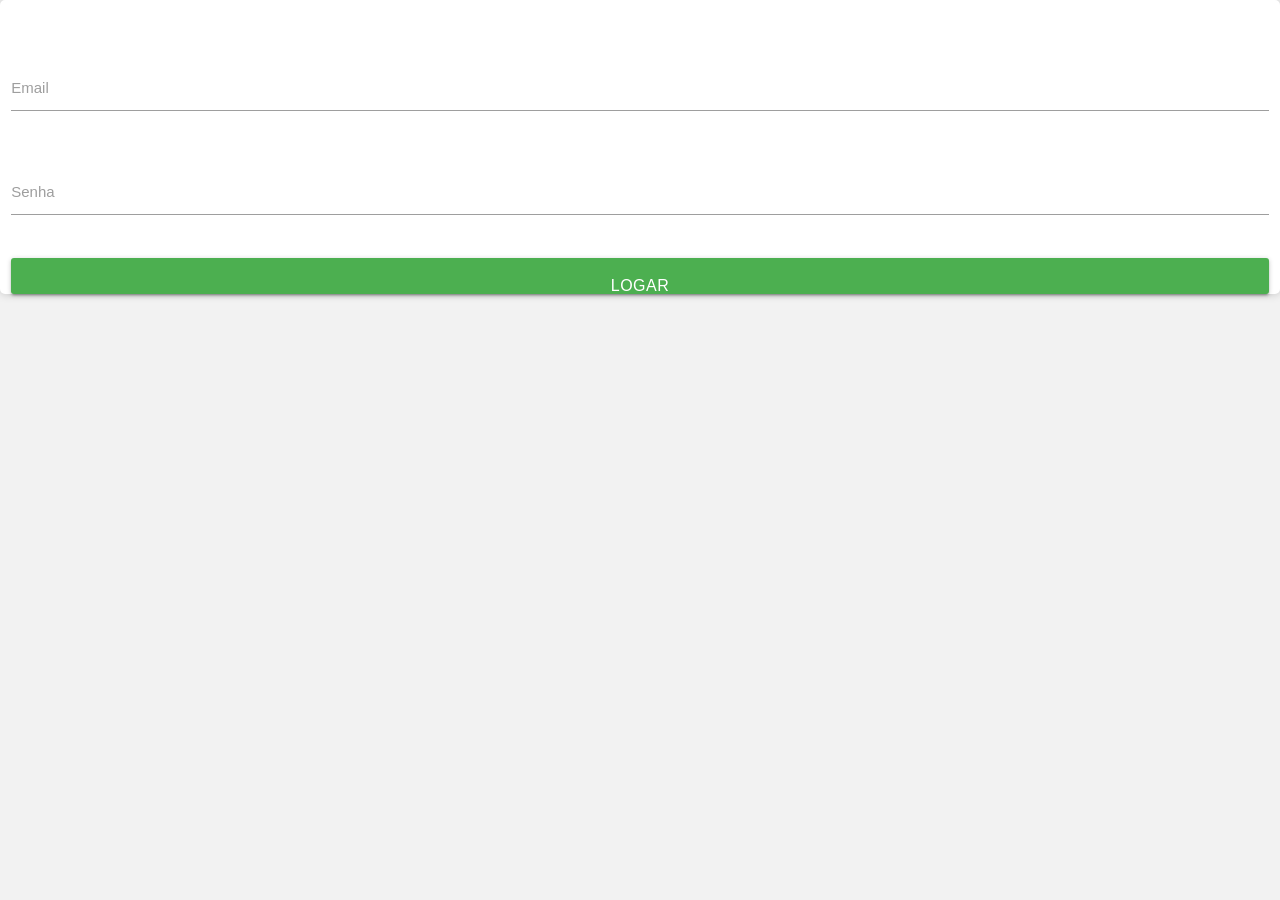
==== src/telas/Login.html @ bb9381b8 "Criação da Tela de Cadastro, css e php" ====
<!DOCTYPE html>
<html lang="en">
  <head>
    <meta charset="UTF-8" />
    <meta http-equiv="X-UA-Compatible" content="IE=edge" />
    <meta name="viewport" content="width=device-width, initial-scale=1.0" />
    <!-- Compiled and minified CSS -->
    <link
      rel="stylesheet"
      href="https://cdnjs.cloudflare.com/ajax/libs/materialize/1.0.0/css/materialize.min.css"
    />
    <link rel="stylesheet" href="../css/Login.css">

    <!-- Compiled and minified JavaScript -->
    <script src="https://cdnjs.cloudflare.com/ajax/libs/materialize/1.0.0/js/materialize.min.js"></script>

    <title>Document</title>
  </head>
  <body>
    <div class="row">
      <form class="col s12" style="padding-top: 50px">
        <div class="row">
          <div class="input-field col s12">
            <input id="email" type="email" class="validate" />
            <label for="email">Email</label>
          </div>
        </div>

        <div class="row">
          <div class="input-field col s12">
            <input id="password" type="password" class="validate" />
            <label for="password">Senha</label>
          </div>
        </div>

        <button
          class="btn waves-effect waves-light"
          type="submit"
          name="action">Logar</button>
      </form>
    </div>
  </body>
</html>
---- src/css/Login.css ----
/* Define as cores utilizadas na página */
body {
    background-color: #f2f2f2;
    font-family: Arial, sans-serif;
  }
  
  /* Estilo do formulário */
  form {
    background-color: #fff;
    padding: 20px;
    border-radius: 5px;
    box-shadow: 0px 0px 10px rgba(0, 0, 0, 0.2);
    width: 400px;
    margin: 0 auto;
  }
  
  /* Estilo dos campos do formulário */
  form input[type="email"],
  form input[type="password"] {
    width: 100%;
    padding: 10px;
    margin-bottom: 15px;
    border: none;
    border-radius: 3px;
    box-sizing: border-box;
    font-size: 16px;
  }
  
  /* Estilo das labels dos campos */
  form label {
    font-size: 16px;
    color: #666;
  }
  
  /* Estilo do botão de envio do formulário */
  form button[type="submit"] {
    background-color: #4CAF50;
    color: #fff;
    border: none;
    border-radius: 3px;
    padding: 10px;
    font-size: 16px;
    cursor: pointer;
    width: 100%;
  }
  
  /* Estilo do botão de envio do formulário ao passar o mouse */
  form button[type="submit"]:hover {
    background-color: #3e8e41;
  }
  
  /* Estilo da mensagem de erro */
  form .error {
    color: #f00;
    font-size: 14px;
    margin-top: 5px;
  }
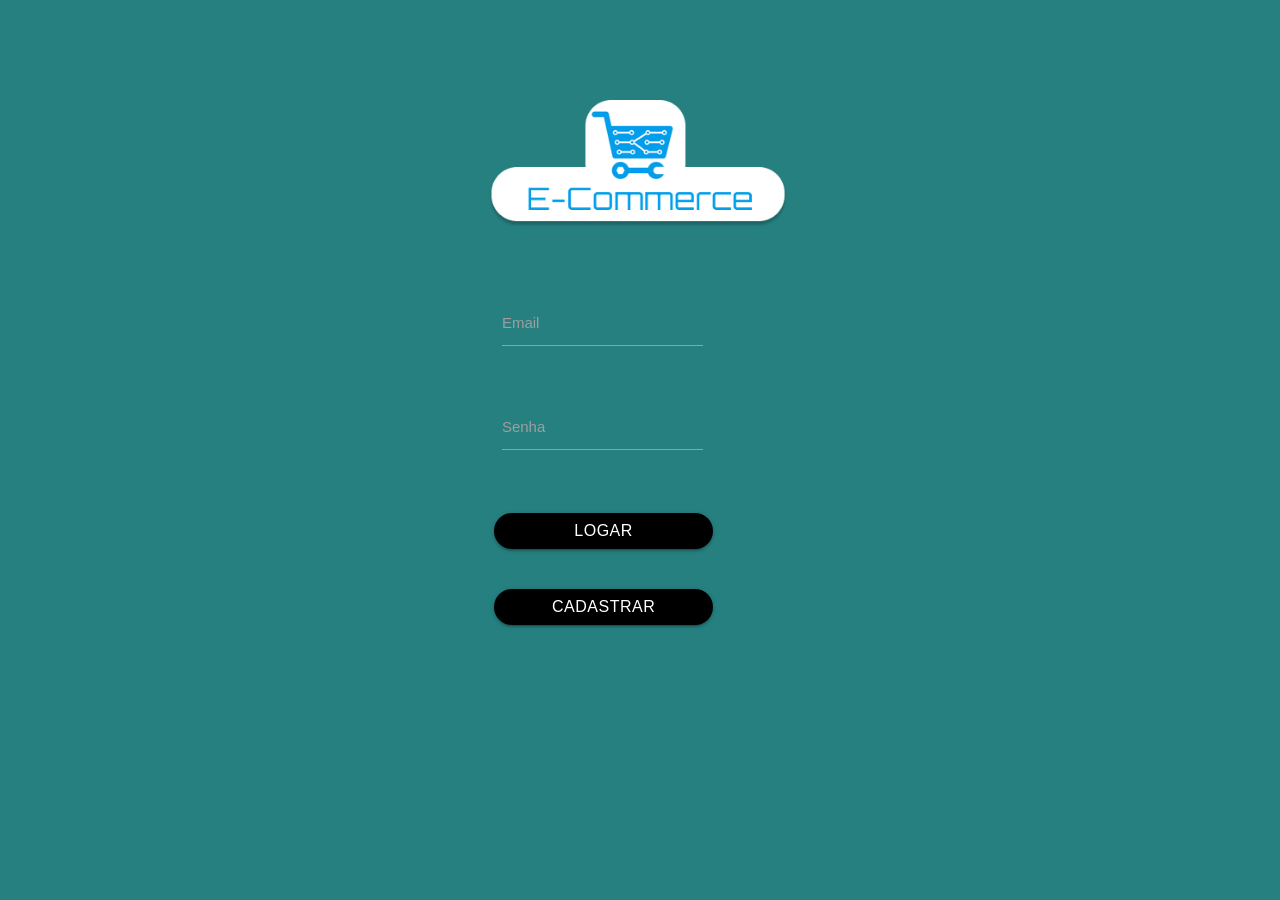
==== commit 63b44195: "Front end de login atualizado" ====
--- a/src/telas/Login.html
+++ b/src/telas/Login.html
@@ -9,7 +9,7 @@
       rel="stylesheet"
       href="https://cdnjs.cloudflare.com/ajax/libs/materialize/1.0.0/css/materialize.min.css"
     />
-    <link rel="stylesheet" href="../css/Login.css">
+    <link rel="stylesheet" href="../css/Login.css" />
 
     <!-- Compiled and minified JavaScript -->
     <script src="https://cdnjs.cloudflare.com/ajax/libs/materialize/1.0.0/js/materialize.min.js"></script>
@@ -17,27 +17,57 @@
     <title>Document</title>
   </head>
   <body>
+    <div class="container">
+
+    <img src="../imagens/Logo.png" class="imagem">
     <div class="row">
-      <form class="col s12" style="padding-top: 50px">
+      <form
+        class="col s12"
+        style="padding-top: 50px"
+        method="POST"
+        action="../php/Login.php"
+      >
         <div class="row">
-          <div class="input-field col s12">
-            <input id="email" type="email" class="validate" />
+          <div class="input-field col s3 offset-s4 ">
+            <input id="email" type="email" class="validate" name="email" />
             <label for="email">Email</label>
           </div>
         </div>
 
         <div class="row">
-          <div class="input-field col s12">
-            <input id="password" type="password" class="validate" />
+          <div class="input-field col s3 offset-s4">
+            <input
+              id="password"
+              type="password"
+              class="validate"
+              name="senha"
+            />
             <label for="password">Senha</label>
           </div>
         </div>
 
         <button
-          class="btn waves-effect waves-light"
+          class="btn waves-effect waves-light col s3 offset-s4"
           type="submit"
-          name="action">Logar</button>
+          name="action"
+          action="Login.php"
+        >
+          Logar
+        </button>
+
+        <br />
+
+        <!-- Mudar para que aqui leve para o local de cadastro do usuário-->
+        <button
+          class="btn waves-effect waves-light col s3 offset-s4"
+          type="submit"
+          name="action"
+          action="Login.php"
+        >
+          Cadastrar
+        </button>
       </form>
     </div>
+  </div>
   </body>
 </html>
--- a/src/css/Login.css
+++ b/src/css/Login.css
@@ -1,17 +1,17 @@
 /* Define as cores utilizadas na página */
 body {
-    background-color: #f2f2f2;
+    background-color: #268080;
     font-family: Arial, sans-serif;
+    color: #fff;
   }
   
   /* Estilo do formulário */
   form {
-    background-color: #fff;
     padding: 20px;
     border-radius: 5px;
-    box-shadow: 0px 0px 10px rgba(0, 0, 0, 0.2);
     width: 400px;
     margin: 0 auto;
+    
   }
   
   /* Estilo dos campos do formulário */
@@ -34,14 +34,14 @@
   
   /* Estilo do botão de envio do formulário */
   form button[type="submit"] {
-    background-color: #4CAF50;
+    background-color: #000000;
     color: #fff;
     border: none;
-    border-radius: 3px;
-    padding: 10px;
+    border-radius: 25px;
     font-size: 16px;
     cursor: pointer;
-    width: 100%;
+    width: 20%;
+    margin: 20px;
   }
   
   /* Estilo do botão de envio do formulário ao passar o mouse */
@@ -55,4 +55,10 @@
     font-size: 14px;
     margin-top: 5px;
   }
-  +  
+  /* estilo da imagem */
+  .imagem {
+    margin-left: 33%;
+    margin-top: 100px;
+    width: 300px;
+  }
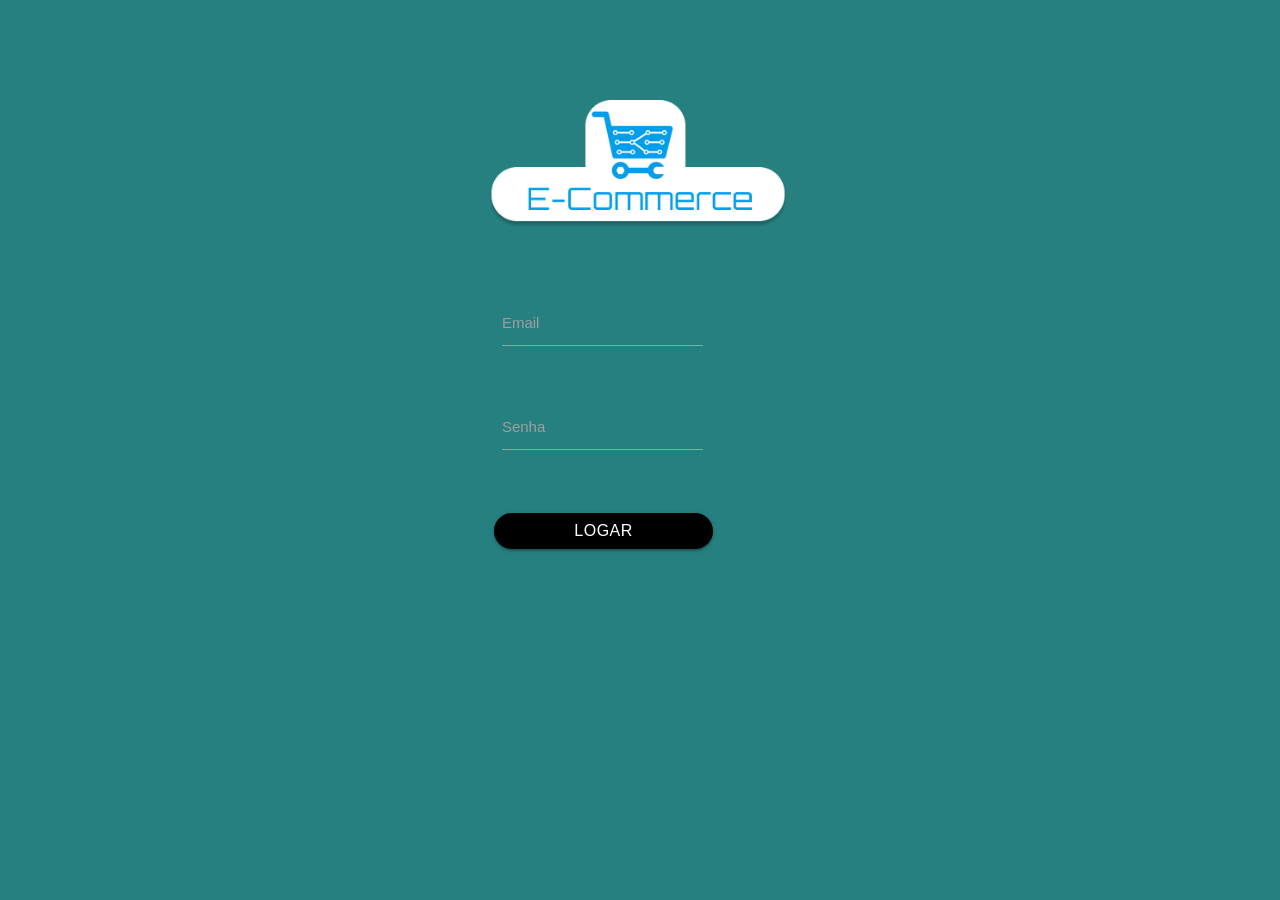
==== commit 9630635e: "upload de imagens" ====
--- a/src/telas/Login.html
+++ b/src/telas/Login.html
@@ -56,16 +56,6 @@
         </button>
 
         <br />
-
-        <!-- Mudar para que aqui leve para o local de cadastro do usuário-->
-        <button
-          class="btn waves-effect waves-light col s3 offset-s4"
-          type="submit"
-          name="action"
-          action="Login.php"
-        >
-          Cadastrar
-        </button>
       </form>
     </div>
   </div>
